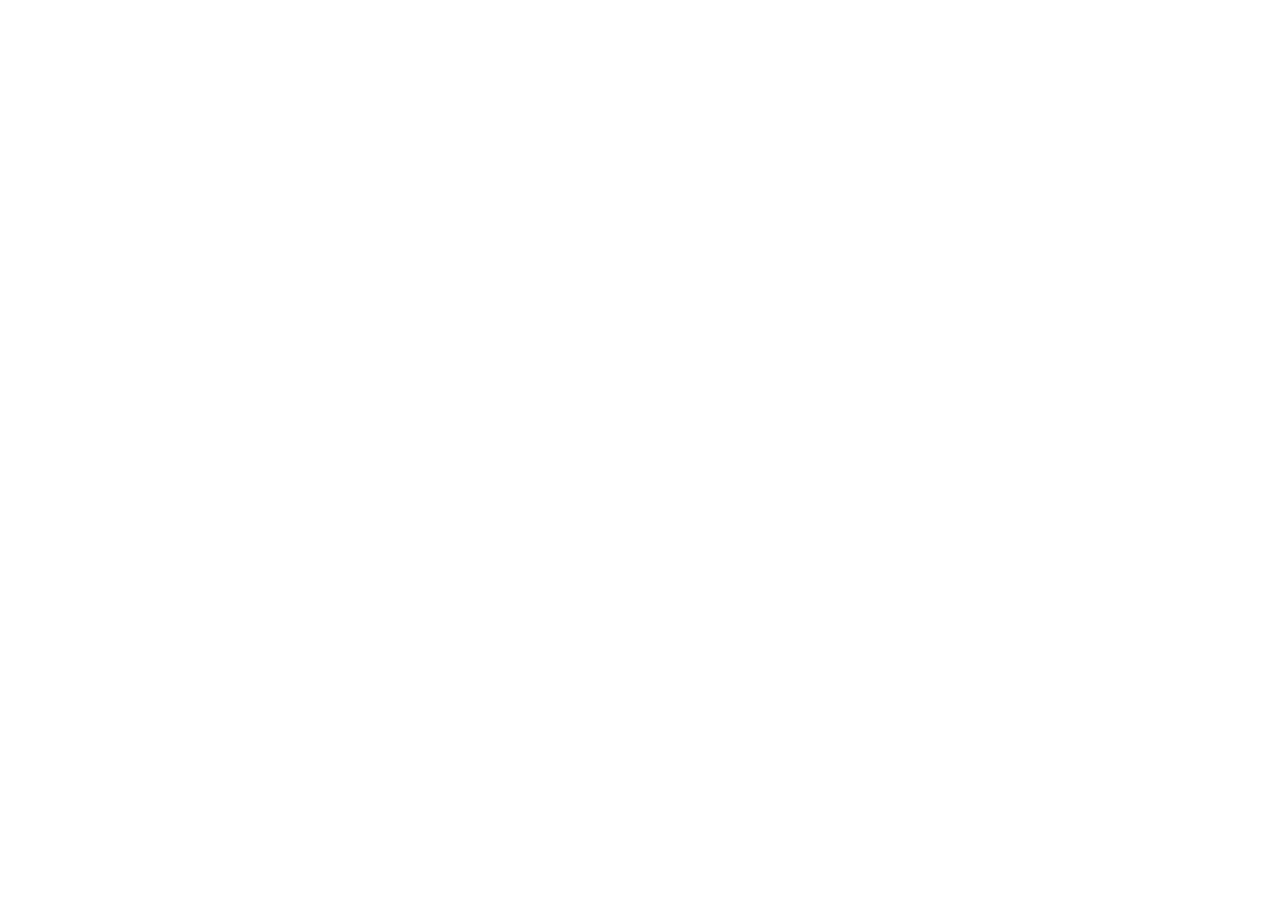
==== login.html @ ce0d95ba "add reset css" ====
<!doctype html>
<html lang="ko">
  <head>
    <meta charset="UTF-8" />
    <meta name="viewport" content="width=device-width, initial-scale=1.0" />
    <title>판다마켓</title>
  </head>
  <body></body>
</html>
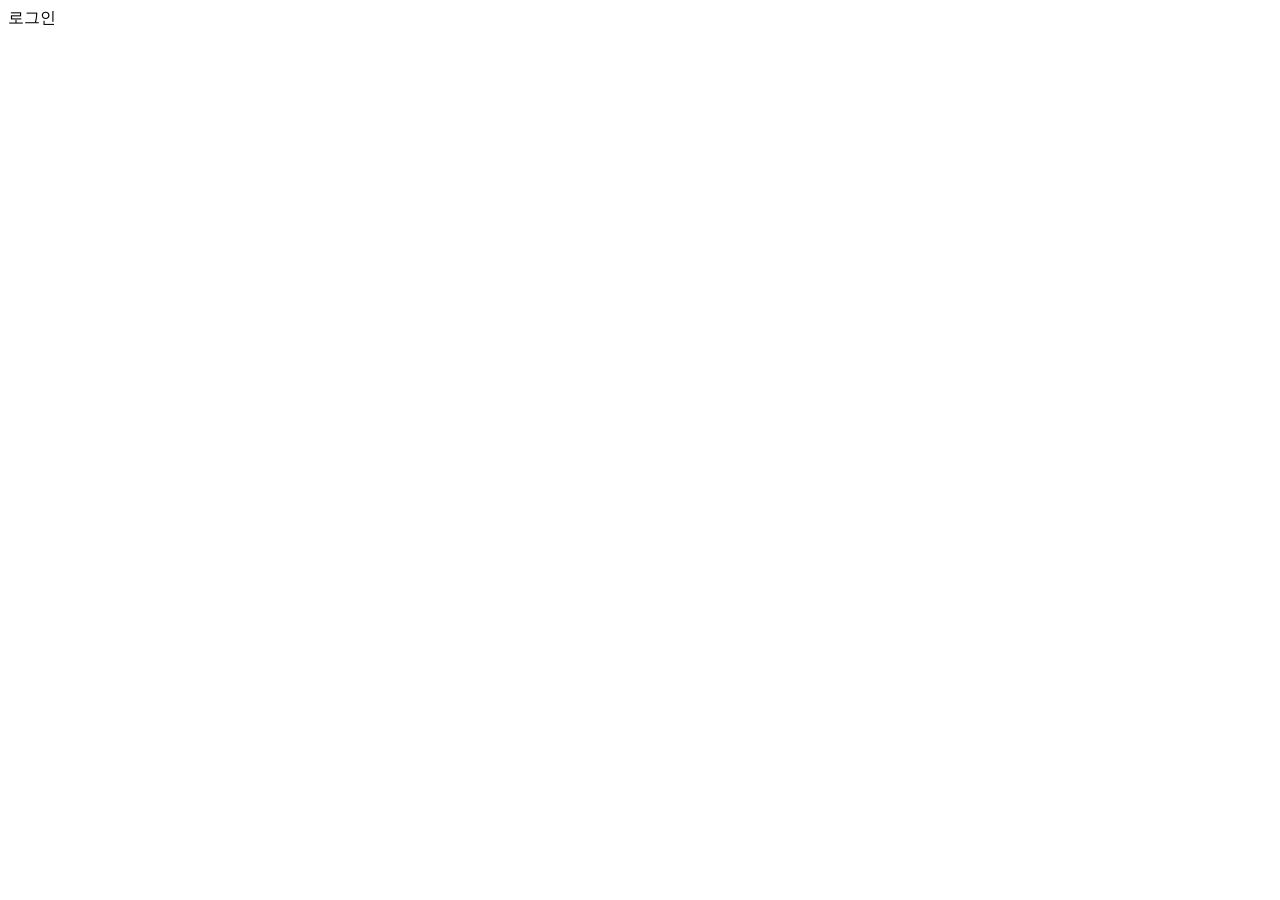
==== commit 905c1bff: "add main banner" ====
--- a/login.html
+++ b/login.html
@@ -5,5 +5,7 @@
     <meta name="viewport" content="width=device-width, initial-scale=1.0" />
     <title>판다마켓</title>
   </head>
-  <body></body>
+  <body>
+    로그인
+  </body>
 </html>
